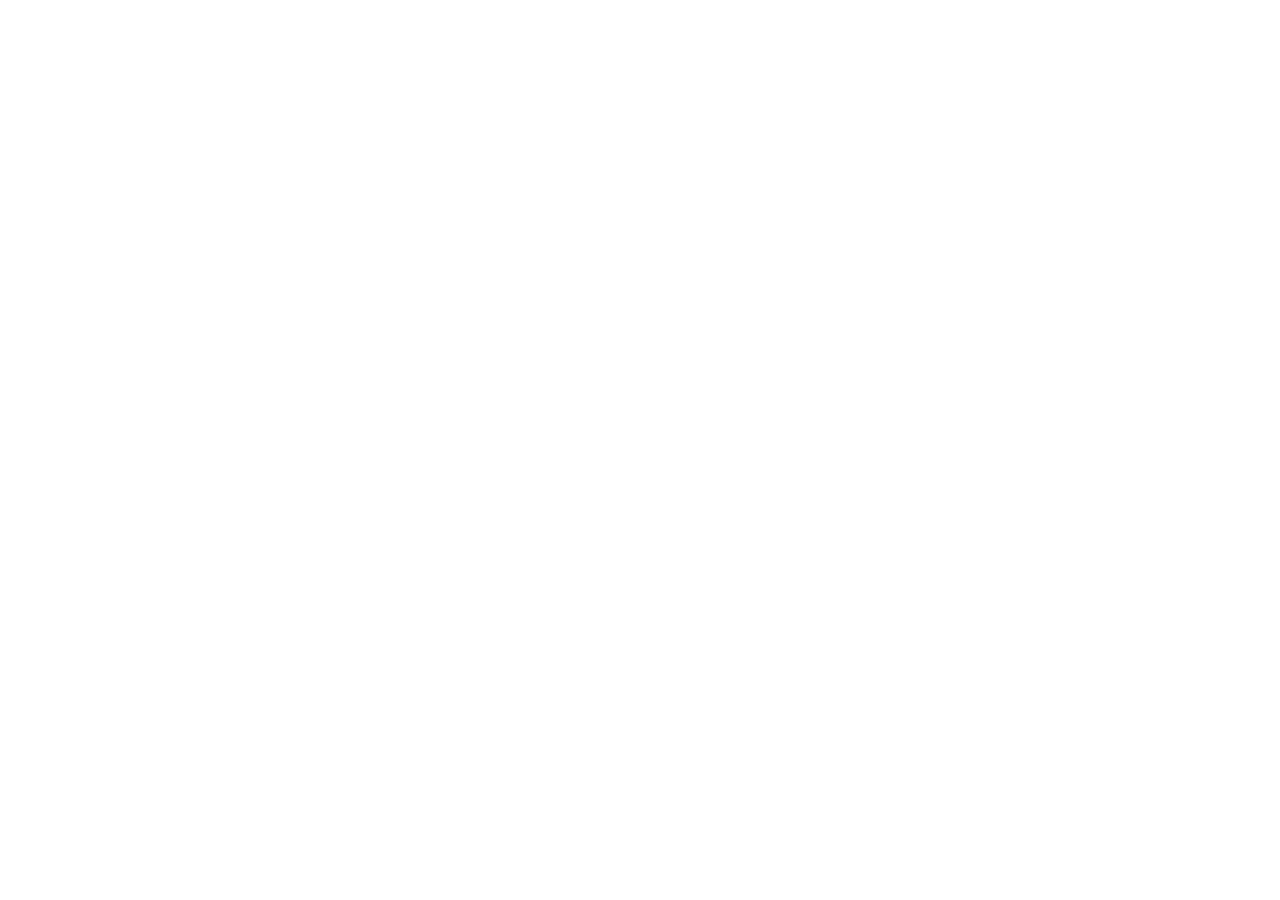
==== WebDev_Unit1/WDLesson1_1Practical/index.html @ d0bd36f8 "cc" ====
<!DOCTYPE html>
<!-- Lesson 1:How do we display text on a web page?
     Resources 
      https://www.w3schools.com/html/html_intro.asp
      https://www.w3schools.com/tags/tag_hr.asp
      https://www.w3schools.com/tags/tag_hn.asp
      https://www.w3schools.com/tags/tag_p.asp
-->

<html>
  <head>
    <!-- Challenge 1: Change the title of the page to Web Technologies -->
    <title>Page Title</title>
  </head>
  <body>
    <!-- Challenge 2: Create a heading, h1 for Web Technologies -->
    
    
    <!-- Challenge 3: Create a heading, h3 for HTML -->

    <!-- Challenge 4: Create a paragraph explaining what is HTML. At least 3 sentences. -->
    
    <!-- Challenge 4a: Insert a horizontal rule, hr -->

    
    <!-- Challenge 5: Create a heading, h3 for CSS -->
    
    <!-- Challenge 6: Create a paragraph explaining what is CSS.  At least 3 sentences. -->
    
    <!-- Challenge 6a: Insert a horizontal rule, hr -->
    
    <!-- Challenge 7: Create a heading, h3 for JavaScript -->
    
    <!-- Challenge 8: Create a paragraph explaining what is JavaScript.  At least 3 sentences. -->
    
    <!-- Challenge 8a: Insert a horizontal rule, hr -->
    
    
    <!-- Challenge Bonus: Similar to the concepts above add one more web technology using a heading and paragraph.  Here are some suggestions of concepts: JQuery, Bootstrap, AFrame -->
  </body>
</html>
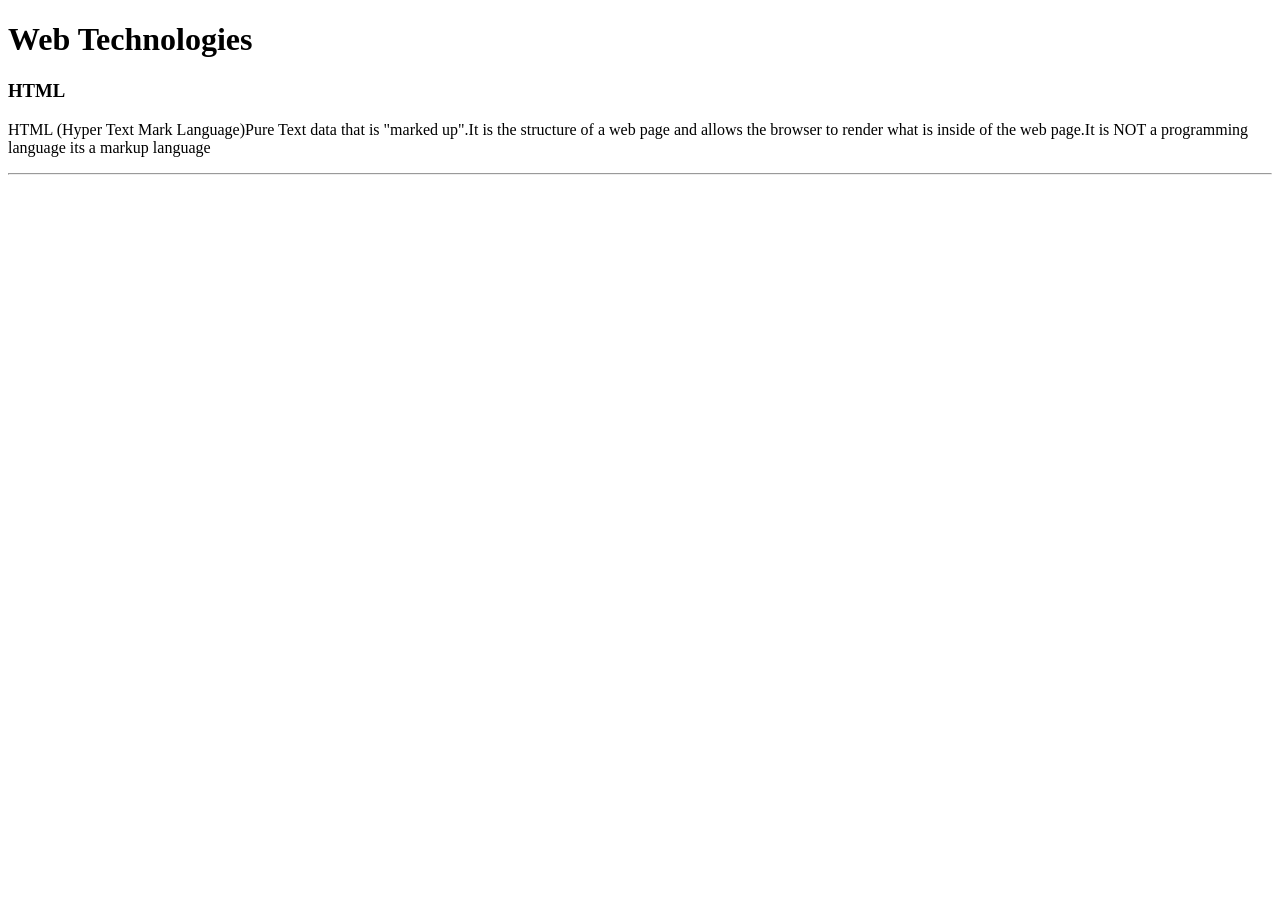
==== commit 7db521f2: "aaa" ====
--- a/WebDev_Unit1/WDLesson1_1Practical/index.html
+++ b/WebDev_Unit1/WDLesson1_1Practical/index.html
@@ -12,7 +12,12 @@
     <!-- Challenge 1: Change the title of the page to Web Technologies -->
     <title>Page Title</title>
   </head>
+    <h1>Web Technologies</hi>
   <body>
+    <h3>HTML</h3>
+    <p> HTML (Hyper Text Mark Language)Pure Text data that is "marked up".It is the structure of a web page and allows the browser to render what is inside of the web page.It is NOT a programming language its a markup language</p>
+    <hr>
+    <h3>
     <!-- Challenge 2: Create a heading, h1 for Web Technologies -->
     
     
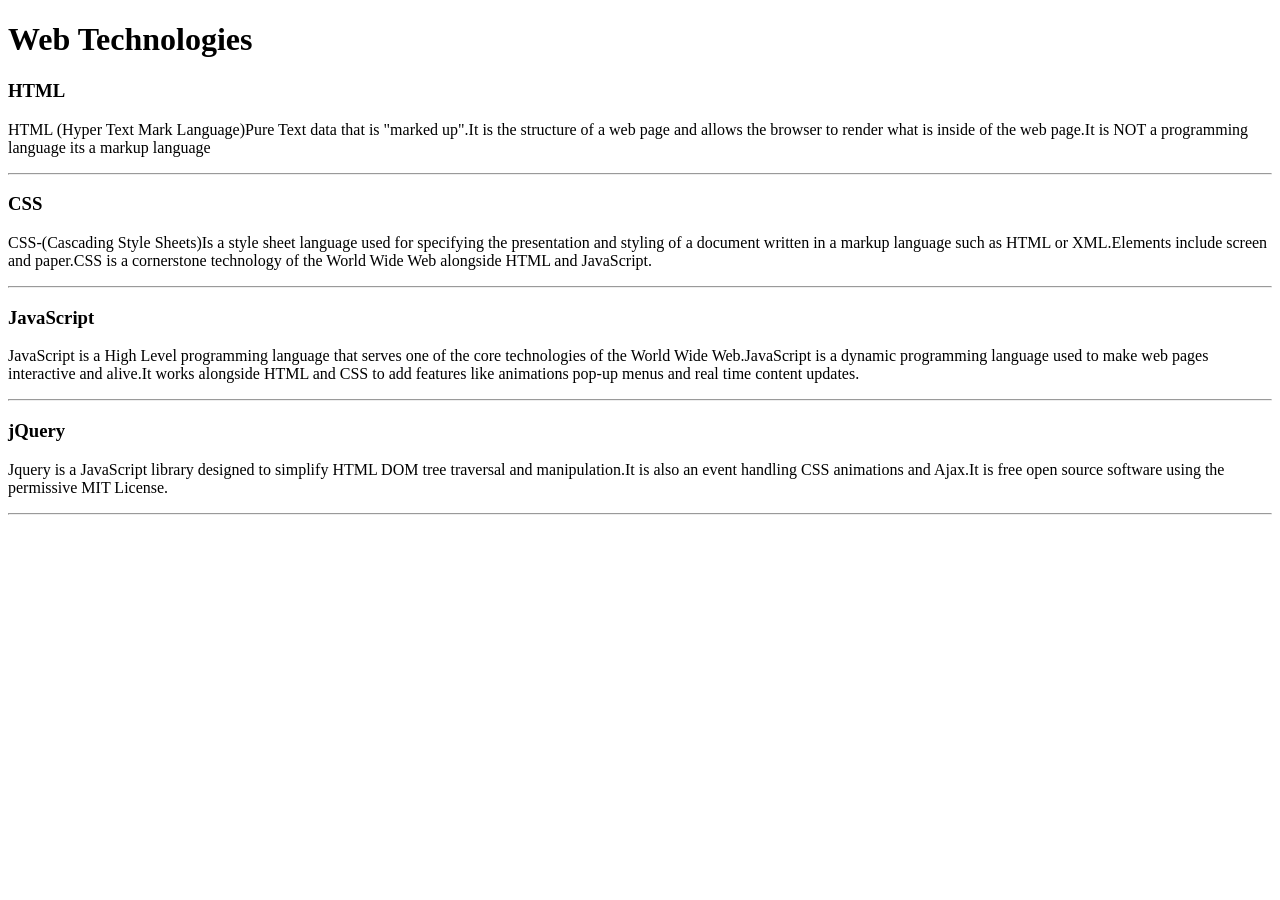
==== commit 13a4ded9: "ssss" ====
--- a/WebDev_Unit1/WDLesson1_1Practical/index.html
+++ b/WebDev_Unit1/WDLesson1_1Practical/index.html
@@ -17,7 +17,15 @@
     <h3>HTML</h3>
     <p> HTML (Hyper Text Mark Language)Pure Text data that is "marked up".It is the structure of a web page and allows the browser to render what is inside of the web page.It is NOT a programming language its a markup language</p>
     <hr>
-    <h3>
+    <h3>CSS</h3>
+    <p>CSS-(Cascading Style Sheets)Is a style sheet language used for specifying the presentation and styling of a document written in a markup language such as HTML or XML.Elements include screen and paper.CSS is a cornerstone technology of the World Wide Web alongside HTML and JavaScript.</p>
+    <hr>
+    <h3>JavaScript</h3>
+    <p>JavaScript is a High Level programming language that serves one of the core technologies of the World Wide Web.JavaScript is a dynamic programming language used to make web pages interactive and alive.It works alongside HTML and CSS to add features like animations pop-up menus and real time content updates.</p>
+    <hr>
+    <h3>jQuery</h3>
+    <p>Jquery is a JavaScript library designed to simplify HTML DOM tree traversal and manipulation.It is also an event handling CSS animations and Ajax.It is free open source software using the permissive MIT License.</p>
+    <hr>
     <!-- Challenge 2: Create a heading, h1 for Web Technologies -->
     
     
